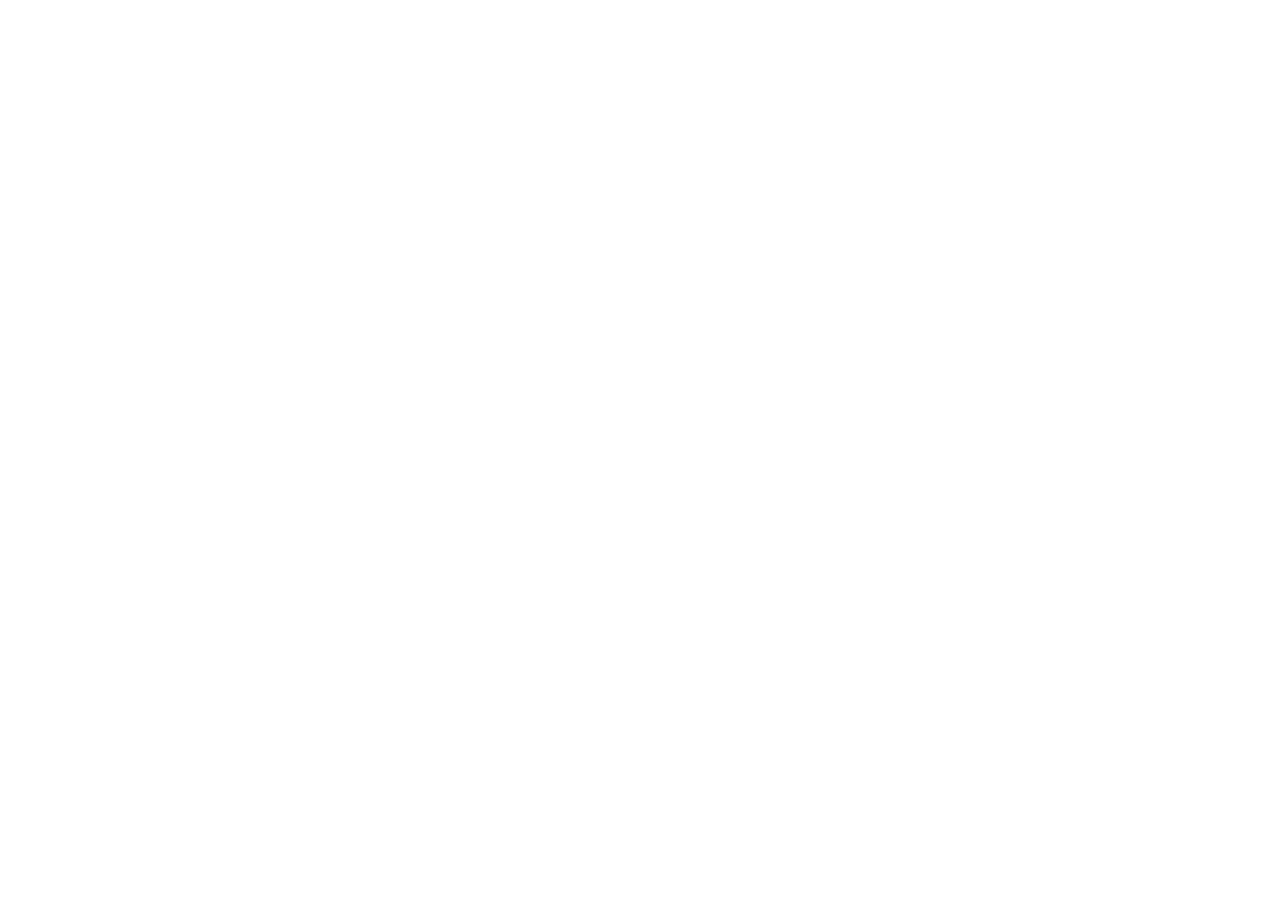
==== docs/index.html @ 4140ad03 "docs agregado" ====
<!doctype html><html lang="en"><head><meta charset="utf-8"/><meta name="viewport" content="width=device-width,initial-scale=1"/><link rel="stylesheet" href="https://cdnjs.cloudflare.com/ajax/libs/animate.css/4.1.1/animate.min.css"/><title>Gif Expert App</title><link href="/static/css/main.7557eea1.chunk.css" rel="stylesheet"></head><body><noscript>You need to enable JavaScript to run this app.</noscript><div id="root"></div><script>!function(e){function r(r){for(var n,p,f=r[0],i=r[1],l=r[2],c=0,s=[];c<f.length;c++)p=f[c],Object.prototype.hasOwnProperty.call(o,p)&&o[p]&&s.push(o[p][0]),o[p]=0;for(n in i)Object.prototype.hasOwnProperty.call(i,n)&&(e[n]=i[n]);for(a&&a(r);s.length;)s.shift()();return u.push.apply(u,l||[]),t()}function t(){for(var e,r=0;r<u.length;r++){for(var t=u[r],n=!0,f=1;f<t.length;f++){var i=t[f];0!==o[i]&&(n=!1)}n&&(u.splice(r--,1),e=p(p.s=t[0]))}return e}var n={},o={1:0},u=[];function p(r){if(n[r])return n[r].exports;var t=n[r]={i:r,l:!1,exports:{}};return e[r].call(t.exports,t,t.exports,p),t.l=!0,t.exports}p.m=e,p.c=n,p.d=function(e,r,t){p.o(e,r)||Object.defineProperty(e,r,{enumerable:!0,get:t})},p.r=function(e){"undefined"!=typeof Symbol&&Symbol.toStringTag&&Object.defineProperty(e,Symbol.toStringTag,{value:"Module"}),Object.defineProperty(e,"__esModule",{value:!0})},p.t=function(e,r){if(1&r&&(e=p(e)),8&r)return e;if(4&r&&"object"==typeof e&&e&&e.__esModule)return e;var t=Object.create(null);if(p.r(t),Object.defineProperty(t,"default",{enumerable:!0,value:e}),2&r&&"string"!=typeof e)for(var n in e)p.d(t,n,function(r){return e[r]}.bind(null,n));return t},p.n=function(e){var r=e&&e.__esModule?function(){return e.default}:function(){return e};return p.d(r,"a",r),r},p.o=function(e,r){return Object.prototype.hasOwnProperty.call(e,r)},p.p="/";var f=this["webpackJsonpgif-expert-app"]=this["webpackJsonpgif-expert-app"]||[],i=f.push.bind(f);f.push=r,f=f.slice();for(var l=0;l<f.length;l++)r(f[l]);var a=i;t()}([])</script><script src="/static/js/2.520bf8f4.chunk.js"></script><script src="/static/js/main.153cb686.chunk.js"></script></body></html>
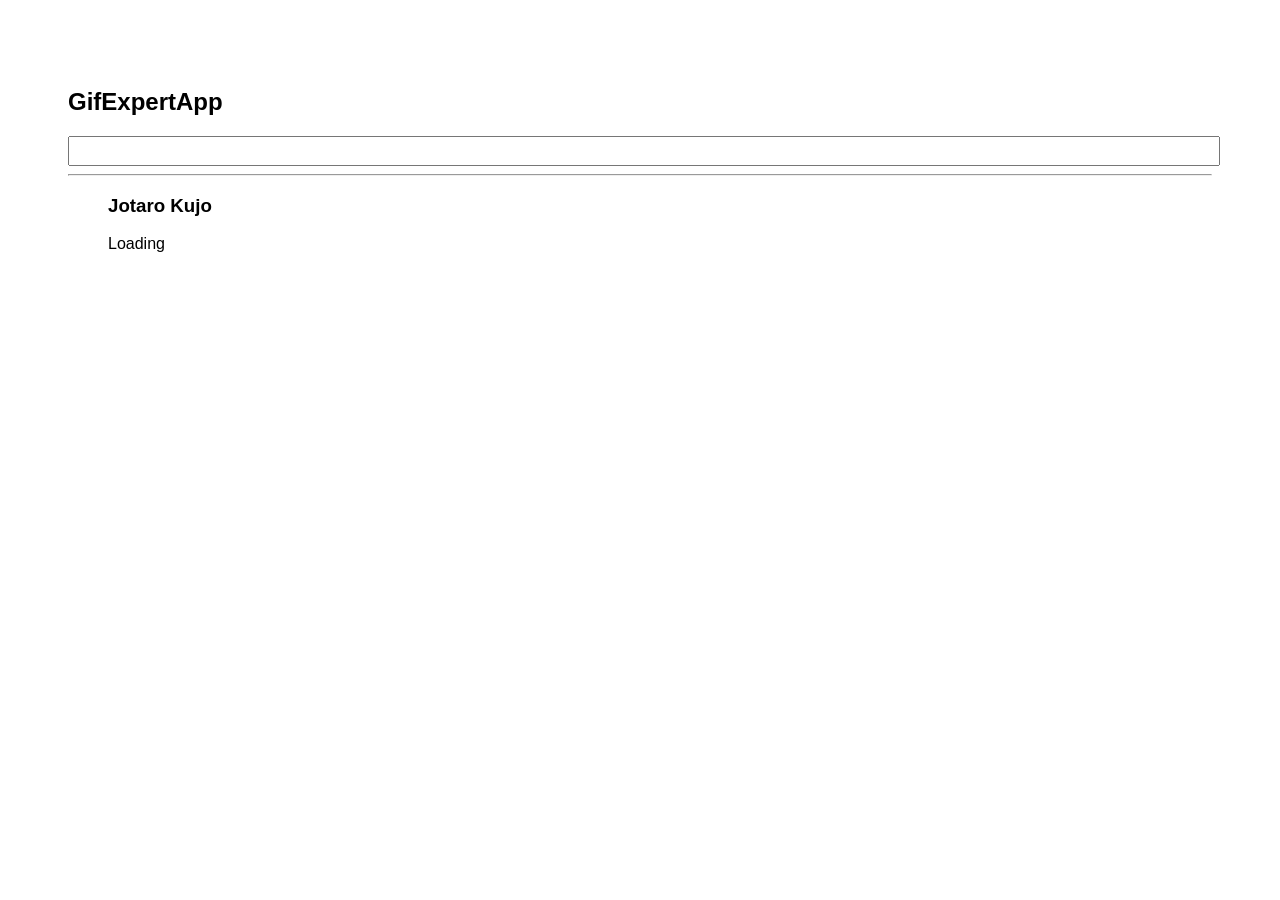
==== commit d7be3868: "index.html actualizado" ====
--- a/docs/index.html
+++ b/docs/index.html
@@ -1 +1,19 @@
-<!doctype html><html lang="en"><head><meta charset="utf-8"/><meta name="viewport" content="width=device-width,initial-scale=1"/><link rel="stylesheet" href="https://cdnjs.cloudflare.com/ajax/libs/animate.css/4.1.1/animate.min.css"/><title>Gif Expert App</title><link href="/static/css/main.7557eea1.chunk.css" rel="stylesheet"></head><body><noscript>You need to enable JavaScript to run this app.</noscript><div id="root"></div><script>!function(e){function r(r){for(var n,p,f=r[0],i=r[1],l=r[2],c=0,s=[];c<f.length;c++)p=f[c],Object.prototype.hasOwnProperty.call(o,p)&&o[p]&&s.push(o[p][0]),o[p]=0;for(n in i)Object.prototype.hasOwnProperty.call(i,n)&&(e[n]=i[n]);for(a&&a(r);s.length;)s.shift()();return u.push.apply(u,l||[]),t()}function t(){for(var e,r=0;r<u.length;r++){for(var t=u[r],n=!0,f=1;f<t.length;f++){var i=t[f];0!==o[i]&&(n=!1)}n&&(u.splice(r--,1),e=p(p.s=t[0]))}return e}var n={},o={1:0},u=[];function p(r){if(n[r])return n[r].exports;var t=n[r]={i:r,l:!1,exports:{}};return e[r].call(t.exports,t,t.exports,p),t.l=!0,t.exports}p.m=e,p.c=n,p.d=function(e,r,t){p.o(e,r)||Object.defineProperty(e,r,{enumerable:!0,get:t})},p.r=function(e){"undefined"!=typeof Symbol&&Symbol.toStringTag&&Object.defineProperty(e,Symbol.toStringTag,{value:"Module"}),Object.defineProperty(e,"__esModule",{value:!0})},p.t=function(e,r){if(1&r&&(e=p(e)),8&r)return e;if(4&r&&"object"==typeof e&&e&&e.__esModule)return e;var t=Object.create(null);if(p.r(t),Object.defineProperty(t,"default",{enumerable:!0,value:e}),2&r&&"string"!=typeof e)for(var n in e)p.d(t,n,function(r){return e[r]}.bind(null,n));return t},p.n=function(e){var r=e&&e.__esModule?function(){return e.default}:function(){return e};return p.d(r,"a",r),r},p.o=function(e,r){return Object.prototype.hasOwnProperty.call(e,r)},p.p="/";var f=this["webpackJsonpgif-expert-app"]=this["webpackJsonpgif-expert-app"]||[],i=f.push.bind(f);f.push=r,f=f.slice();for(var l=0;l<f.length;l++)r(f[l]);var a=i;t()}([])</script><script src="/static/js/2.520bf8f4.chunk.js"></script><script src="/static/js/main.153cb686.chunk.js"></script></body></html>+<!doctype html>
+<html lang="en">
+
+<head>
+    <meta charset="utf-8" />
+    <meta name="viewport" content="width=device-width,initial-scale=1" />
+    <link rel="stylesheet" href="./https://cdnjs.cloudflare.com/ajax/libs/animate.css/4.1.1/animate.min.css" />
+    <title>Gif Expert App</title>
+    <link href="./static/css/main.7557eea1.chunk.css" rel="stylesheet">
+</head>
+
+<body><noscript>You need to enable JavaScript to run this app.</noscript>
+    <div id="root"></div>
+    <script>!function (e) { function r(r) { for (var n, p, f = r[0], i = r[1], l = r[2], c = 0, s = []; c < f.length; c++)p = f[c], Object.prototype.hasOwnProperty.call(o, p) && o[p] && s.push(o[p][0]), o[p] = 0; for (n in i) Object.prototype.hasOwnProperty.call(i, n) && (e[n] = i[n]); for (a && a(r); s.length;)s.shift()(); return u.push.apply(u, l || []), t() } function t() { for (var e, r = 0; r < u.length; r++) { for (var t = u[r], n = !0, f = 1; f < t.length; f++) { var i = t[f]; 0 !== o[i] && (n = !1) } n && (u.splice(r--, 1), e = p(p.s = t[0])) } return e } var n = {}, o = { 1: 0 }, u = []; function p(r) { if (n[r]) return n[r].exports; var t = n[r] = { i: r, l: !1, exports: {} }; return e[r].call(t.exports, t, t.exports, p), t.l = !0, t.exports } p.m = e, p.c = n, p.d = function (e, r, t) { p.o(e, r) || Object.defineProperty(e, r, { enumerable: !0, get: t }) }, p.r = function (e) { "undefined" != typeof Symbol && Symbol.toStringTag && Object.defineProperty(e, Symbol.toStringTag, { value: "Module" }), Object.defineProperty(e, "__esModule", { value: !0 }) }, p.t = function (e, r) { if (1 & r && (e = p(e)), 8 & r) return e; if (4 & r && "object" == typeof e && e && e.__esModule) return e; var t = Object.create(null); if (p.r(t), Object.defineProperty(t, "default", { enumerable: !0, value: e }), 2 & r && "string" != typeof e) for (var n in e) p.d(t, n, function (r) { return e[r] }.bind(null, n)); return t }, p.n = function (e) { var r = e && e.__esModule ? function () { return e.default } : function () { return e }; return p.d(r, "a", r), r }, p.o = function (e, r) { return Object.prototype.hasOwnProperty.call(e, r) }, p.p = "/"; var f = this["webpackJsonpgif-expert-app"] = this["webpackJsonpgif-expert-app"] || [], i = f.push.bind(f); f.push = r, f = f.slice(); for (var l = 0; l < f.length; l++)r(f[l]); var a = i; t() }([])</script>
+    <script src="./static/js/2.520bf8f4.chunk.js"></script>
+    <script src="./static/js/main.153cb686.chunk.js"></script>
+</body>
+
+</html>
--- a/docs/static/css/main.7557eea1.chunk.css
+++ b/docs/static/css/main.7557eea1.chunk.css
@@ -0,0 +1,2 @@
+*{font-family:Arial,Helvetica,sans-serif}body{padding:60px}input{color:green;font-size:1.3rem;width:100%}.card{align-content:center;border:1px solid grey;border-radius:6px;margin-bottom:10px;margin-right:10px;overflow:hidden}.card p{padding:5px;text-align:center}.card img{max-height:170px}.card-grid{display:flex;flex-direction:row;flex-wrap:wrap}
+/*# sourceMappingURL=main.7557eea1.chunk.css.map */
